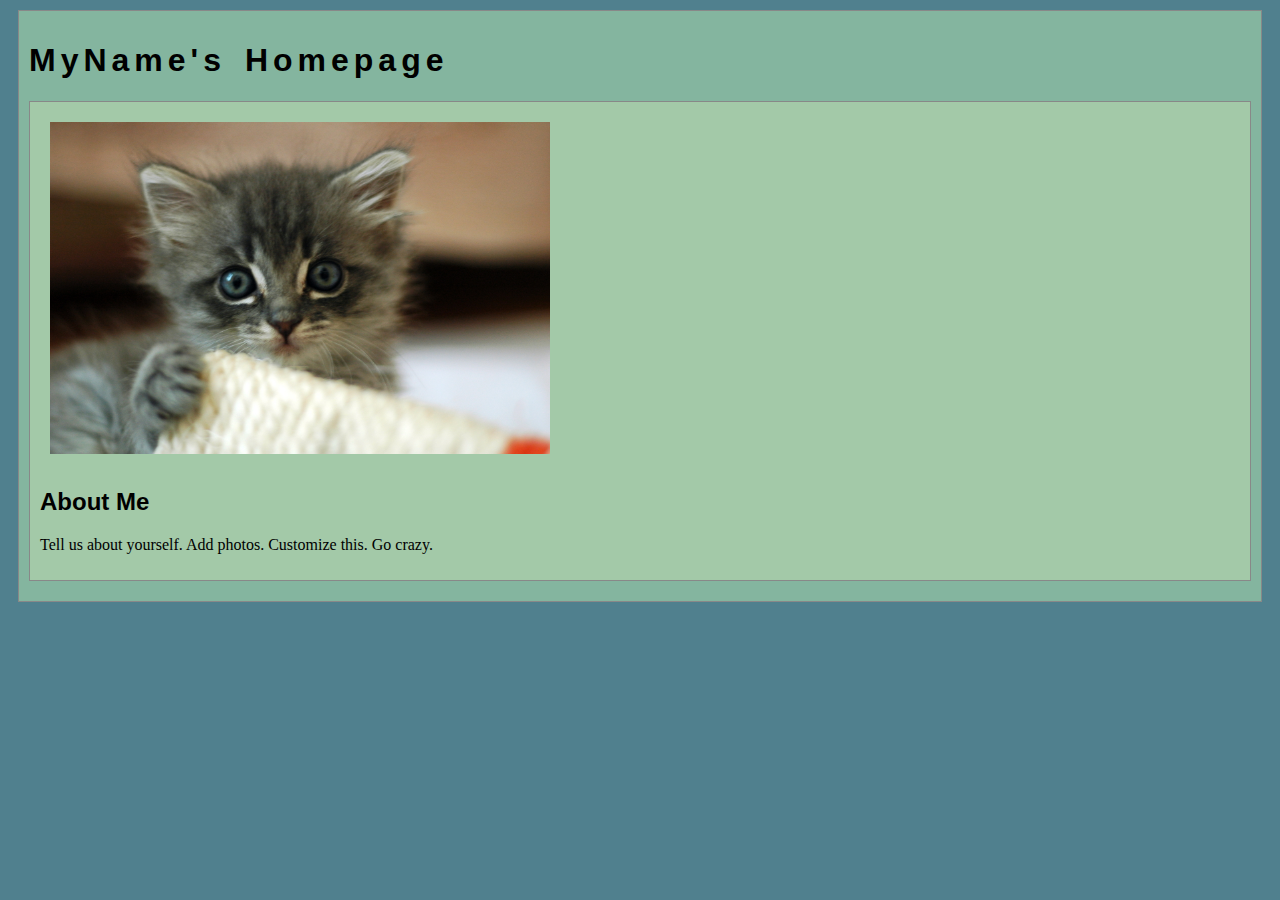
==== index.html @ 5670c2bd "Initial commit" ====
<!DOCTYPE html>
<html>
<head>
	<!-- This title is used for tabs and bookmarks -->
	<title>MyName's Homepage</title>

	<!-- Use UTF character set, a good idea with any webpage -->
	<meta charset="UTF-8" />
	<!-- Set viewport so page remains consistently scaled w narrow devices -->
	<meta name="viewport" content="width=device-width, initial-scale=1.0" />

	<!-- Include a sitewide CSS file for consistent styling across the site -->
	<link rel="stylesheet" type="text/css" href="css/site.css">
	<!-- Lab-specifc CSS file for any special styling of this particular page -->
	<link rel="stylesheet" type="text/css" href="css/homepage.css">
	<!-- Link to javascript file - DEFER waits until all elements are rendered -->

	<!-- <script type="text/javascript" src="./js/lab.js" DEFER></script> -->
</head>
<body>
	<!-- Style this page by changing the CSS in ../css/site.css or css/lab.css -->
	<main id="content">
		<section>
			<h1>MyName's Homepage</h1>
			<div class="minor-section">
					<!-- Note that all filenames use lowercase and no spaces -->
					<img class="cat-photo" src="./img/cute-grey-kitten.jpg">
					<h2>About Me</h2>
					<p>Tell us about yourself. Add photos. Customize this. Go crazy.</p>
			</div>

		</section>
		<nav id="links">
			<!-- Put links to labs here. -->
		</nav>
	</main>
</body>
</html>
---- css/site.css ----
/* we can use a single css file to style all the files in our wwebsite */

/* you can pick your own background colors, text colors, and fonts */

/* we can select an html element tag, in this case "body" will apply to the whole document */
body {
  background-color: #50808E;
}

/* we can have rules apply to multiple elements at the same time with commas */
h1,h2,h3 {
  font-family: sans-serif;
}

/* and we can have rules that overlap other rules, both take effect */
h1 {
  letter-spacing: 5px;
  word-spacing: 5px;
  font-size: 200%;
}

/* the hashtag in a CSS selector selects an element by id, e.g., id="content" */
#content {
  margin: 10px;
  padding: 10px;
  border: solid 1px #888;
  background-color: #84B59F;
}

/* the period in a CSS selector selects an element by class, e.g., class="minor-section" */
.minor-section {
  padding: 10px;
  margin-bottom: 10px;
  border: solid 1px #888;
  background-color: #A3C9A8;
}
---- css/homepage.css ----
/* this css file will only style the homepage of our site */

.cat-photo {
  margin: 10px;
  max-width: 500px;
}
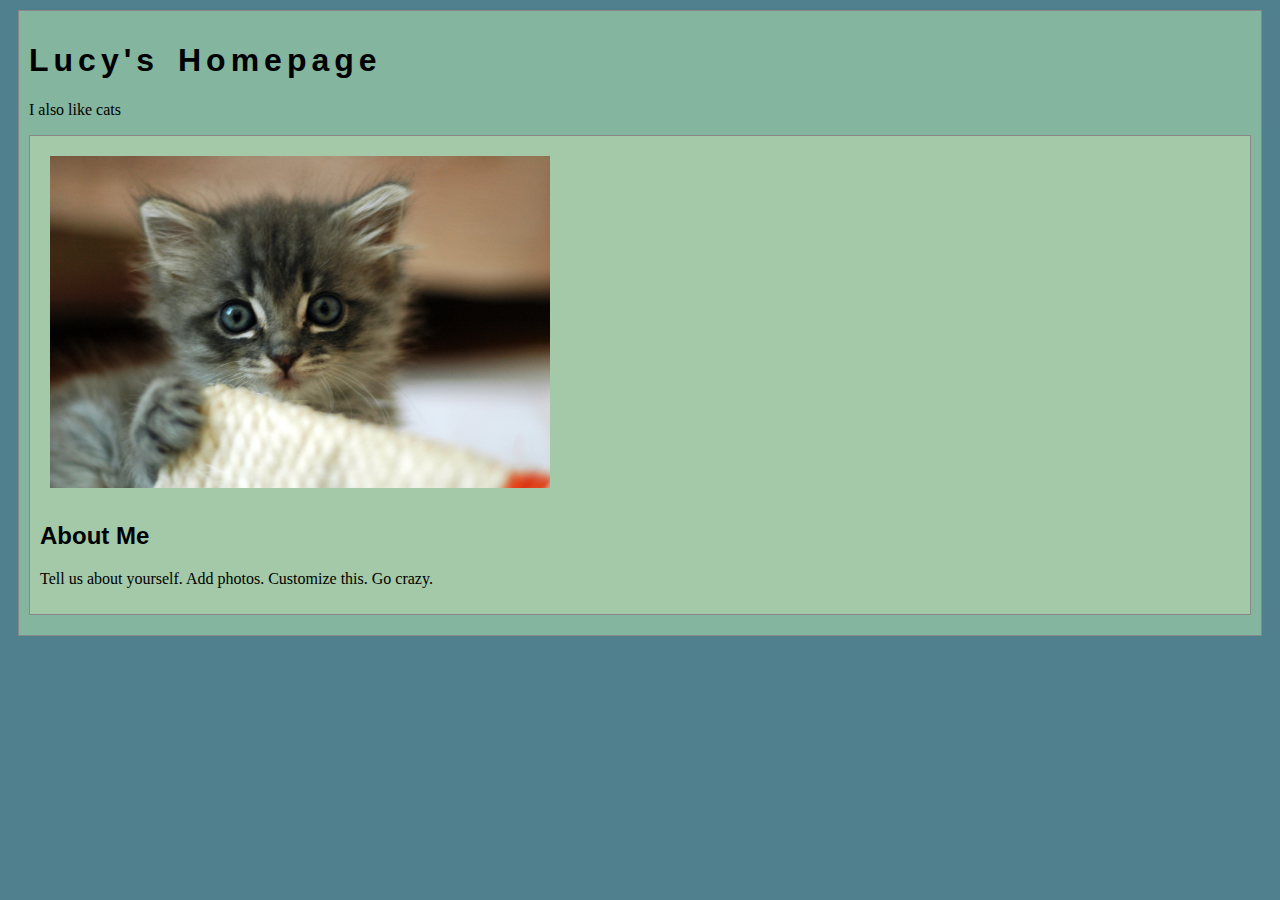
==== commit f67e885f: "First changes 10/3" ====
--- a/index.html
+++ b/index.html
@@ -2,7 +2,7 @@
 <html>
 <head>
 	<!-- This title is used for tabs and bookmarks -->
-	<title>MyName's Homepage</title>
+	<title>Lucy's Homepage</title>
 
 	<!-- Use UTF character set, a good idea with any webpage -->
 	<meta charset="UTF-8" />
@@ -21,7 +21,8 @@
 	<!-- Style this page by changing the CSS in ../css/site.css or css/lab.css -->
 	<main id="content">
 		<section>
-			<h1>MyName's Homepage</h1>
+			<h1>Lucy's Homepage</h1>
+			<p>I also like cats</p>
 			<div class="minor-section">
 					<!-- Note that all filenames use lowercase and no spaces -->
 					<img class="cat-photo" src="./img/cute-grey-kitten.jpg">
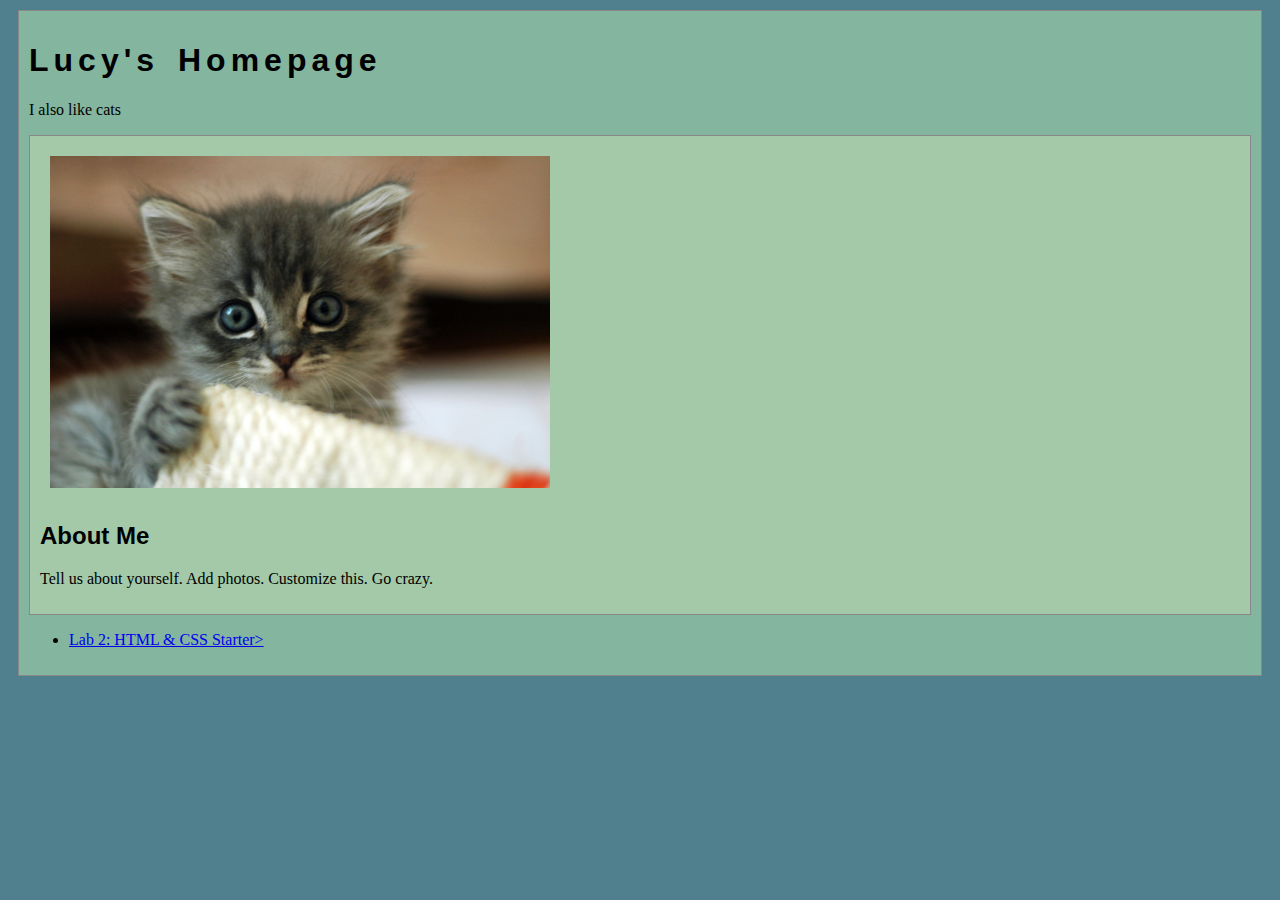
==== commit a0b507ec: "Final Changes for Lab 2" ====
--- a/index.html
+++ b/index.html
@@ -32,6 +32,9 @@
 
 		</section>
 		<nav id="links">
+			<ul>
+				<li><a href="lab2/index.html">Lab 2: HTML & CSS Starter></a></li>
+			</ul>
 			<!-- Put links to labs here. -->
 		</nav>
 	</main>
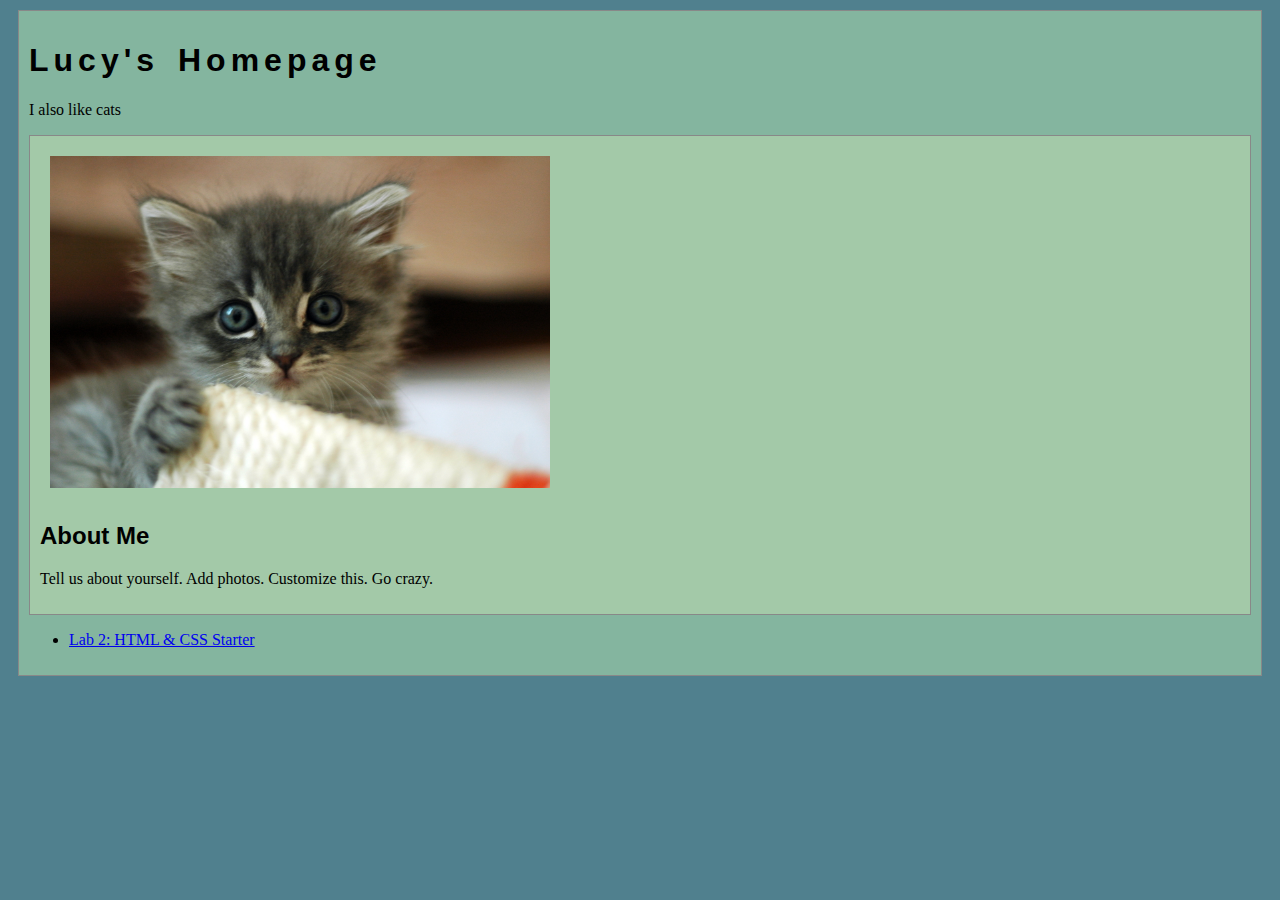
==== commit 2f124efb: "Update 10/08" ====
--- a/index.html
+++ b/index.html
@@ -33,7 +33,7 @@
 		</section>
 		<nav id="links">
 			<ul>
-				<li><a href="lab2/index.html">Lab 2: HTML & CSS Starter></a></li>
+				<li><a href="lab2/index.html">Lab 2: HTML & CSS Starter</a></li>
 			</ul>
 			<!-- Put links to labs here. -->
 		</nav>
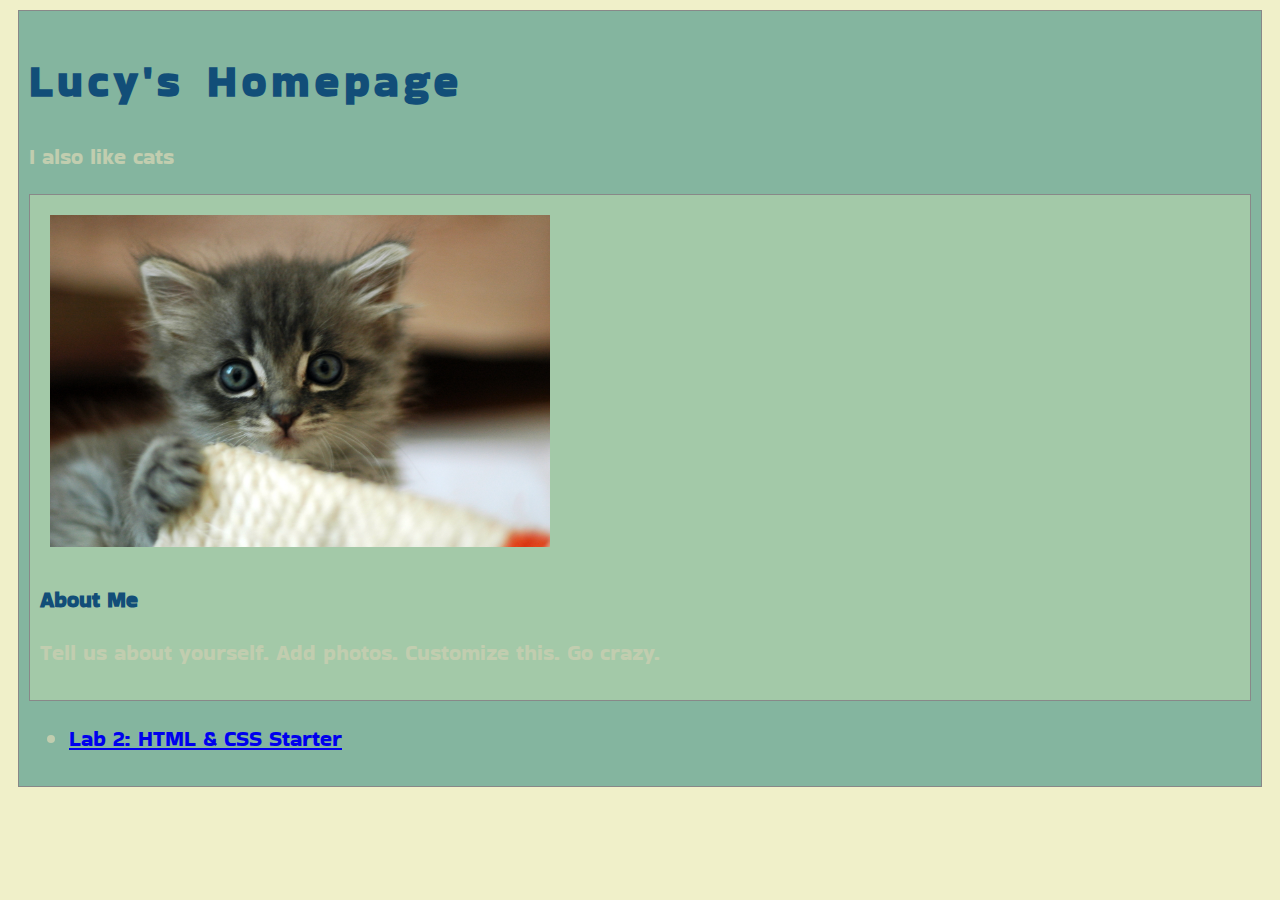
==== commit d6ff6da9: "Final Changes Lab 2 10/9" ====
--- a/index.html
+++ b/index.html
@@ -13,6 +13,8 @@
 	<link rel="stylesheet" type="text/css" href="css/site.css">
 	<!-- Lab-specifc CSS file for any special styling of this particular page -->
 	<link rel="stylesheet" type="text/css" href="css/homepage.css">
+	<link rel="stylesheet" href="./css/lab.css">
+	<link href='https://fonts.googleapis.com/css?family=Bakbak One' rel='stylesheet'>
 	<!-- Link to javascript file - DEFER waits until all elements are rendered -->
 
 	<!-- <script type="text/javascript" src="./js/lab.js" DEFER></script> -->
--- a/css/site.css
+++ b/css/site.css
@@ -1,33 +1,22 @@
-/* we can use a single css file to style all the files in our wwebsite */
+body {
+  background-color: #f0f0c9;
+	font-family: 'Bakbak One';font-size: 22px; color: #c1cdaf;
 
-/* you can pick your own background colors, text colors, and fonts */
-
-/* we can select an html element tag, in this case "body" will apply to the whole document */
-body {
-  background-color: #50808E;
 }
-
-/* we can have rules apply to multiple elements at the same time with commas */
 h1,h2,h3 {
-  font-family: sans-serif;
+  font-family: 'Bakbak One' ;font-size: 22px; color:#124e78;
 }
-
-/* and we can have rules that overlap other rules, both take effect */
 h1 {
   letter-spacing: 5px;
   word-spacing: 5px;
   font-size: 200%;
 }
-
-/* the hashtag in a CSS selector selects an element by id, e.g., id="content" */
 #content {
   margin: 10px;
   padding: 10px;
   border: solid 1px #888;
   background-color: #84B59F;
 }
-
-/* the period in a CSS selector selects an element by class, e.g., class="minor-section" */
 .minor-section {
   padding: 10px;
   margin-bottom: 10px;
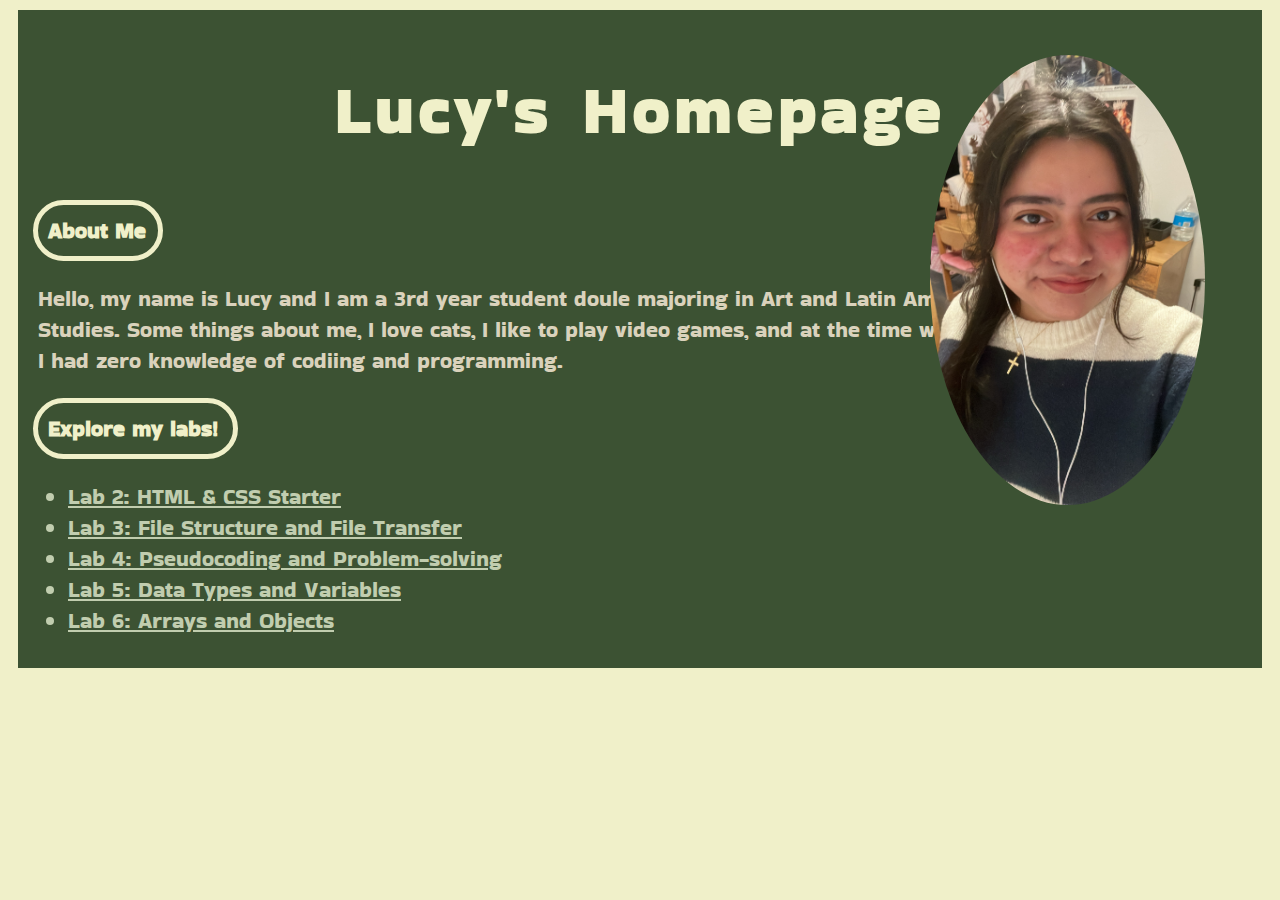
==== commit 9271e07e: "Lab 3 Update" ====
--- a/index.html
+++ b/index.html
@@ -15,27 +15,26 @@
 	<link rel="stylesheet" type="text/css" href="css/homepage.css">
 	<link rel="stylesheet" href="./css/lab.css">
 	<link href='https://fonts.googleapis.com/css?family=Bakbak One' rel='stylesheet'>
-	<!-- Link to javascript file - DEFER waits until all elements are rendered -->
-
-	<!-- <script type="text/javascript" src="./js/lab.js" DEFER></script> -->
 </head>
 <body>
-	<!-- Style this page by changing the CSS in ../css/site.css or css/lab.css -->
 	<main id="content">
 		<section>
 			<h1>Lucy's Homepage</h1>
-			<p>I also like cats</p>
-			<div class="minor-section">
-					<!-- Note that all filenames use lowercase and no spaces -->
-					<img class="cat-photo" src="./img/cute-grey-kitten.jpg">
+			<div class="about-me">
+					<img class="portrait" src="./img/mephoto.jpg">
 					<h2>About Me</h2>
-					<p>Tell us about yourself. Add photos. Customize this. Go crazy.</p>
+					<p>Hello, my name is Lucy and I am a 3rd year student doule majoring in Art and Latin American and Latino Studies. Some things about me, I love cats, I like to play video games, and at the time we started this class I had zero knowledge of codiing and programming.</p>
 			</div>
 
 		</section>
-		<nav id="links">
+		<nav id="labs">
+			<h3>Explore my labs!</h3>
 			<ul>
 				<li><a href="lab2/index.html">Lab 2: HTML & CSS Starter</a></li>
+				<li><a href="lab3/index.html">Lab 3: File Structure and File Transfer</a></li>
+				<li><a href="lab4/index.html">Lab 4: Pseudocoding and Problem-solving</a></li>
+				<li><a href="lab5/index.html">Lab 5: Data Types and Variables</a></li>
+				<li><a href="lab6/index.html">Lab 6: Arrays and Objects</a></li>
 			</ul>
 			<!-- Put links to labs here. -->
 		</nav>
--- a/css/site.css
+++ b/css/site.css
@@ -1,25 +1,53 @@
 body {
   background-color: #f0f0c9;
-	font-family: 'Bakbak One';font-size: 22px; color: #c1cdaf;
-
-}
-h1,h2,h3 {
-  font-family: 'Bakbak One' ;font-size: 22px; color:#124e78;
+	font-family: 'Bakbak One';
+  font-size: 22px;
+  color: #c1cdaf;
 }
 h1 {
+  color: #f0f0c9;
   letter-spacing: 5px;
+  padding: 0px;
   word-spacing: 5px;
-  font-size: 200%;
+  font-size: 300%;
+  text-align: center;
+}
+h2 {
+  color:#f0f0c9;
+  font-size: 22px;
+  padding: 10px;
+    margin: 5px;
+    border: 5px solid #f0f0c9; 
+      width: 100px;
+      border-radius: 50px;
+      background-color: #3c5233;
+}
+h3 {
+  color:#f0f0c9;
+  font-size: 22px;
+  padding: 10px;
+    margin: 5px;
+    border: 5px solid #f0f0c9; 
+      width: 175px;
+      border-radius: 50px;
+      background-color: #3c5233;
 }
 #content {
   margin: 10px;
   padding: 10px;
-  border: solid 1px #888;
-  background-color: #84B59F;
+  background-color: #3c5233;
 }
-.minor-section {
-  padding: 10px;
-  margin-bottom: 10px;
-  border: solid 1px #888;
-  background-color: #A3C9A8;
+.about-me p {
+  color: #DAD2BC;
+  width: 1100px;
+  margin-left: 10px;
 }
+a:link {
+  color: #c1cdaf
+}
+a:visited {
+  color: #8f9782
+}
+a:hover {
+  color: #afc094
+}
--- a/css/homepage.css
+++ b/css/homepage.css
@@ -1,6 +1,11 @@
 /* this css file will only style the homepage of our site */
 
-.cat-photo {
-  margin: 10px;
-  max-width: 500px;
+.portrait {
+  float: right;
+  position: absolute;
+  border-radius: 75%;
+  top: 55px;
+  right: 75px;
+  width: 275px;
+  height: 450px;
 }
